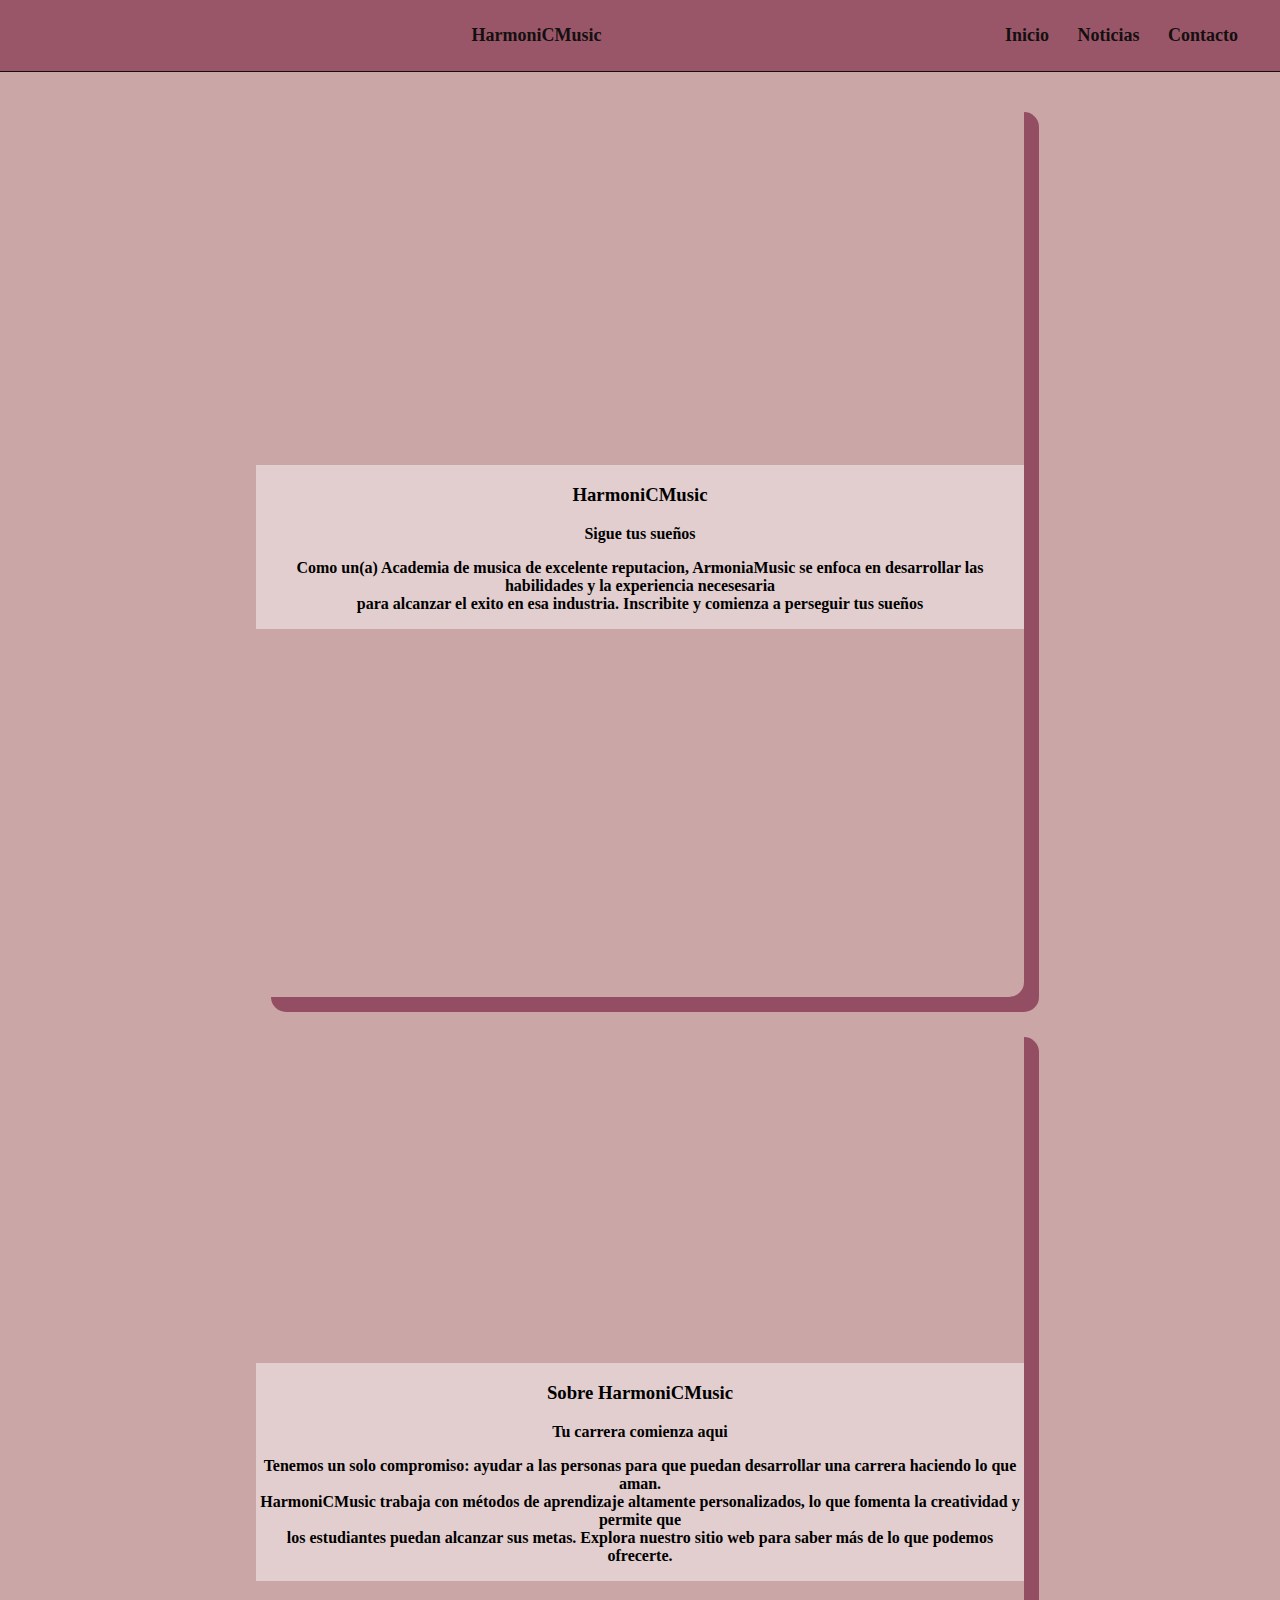
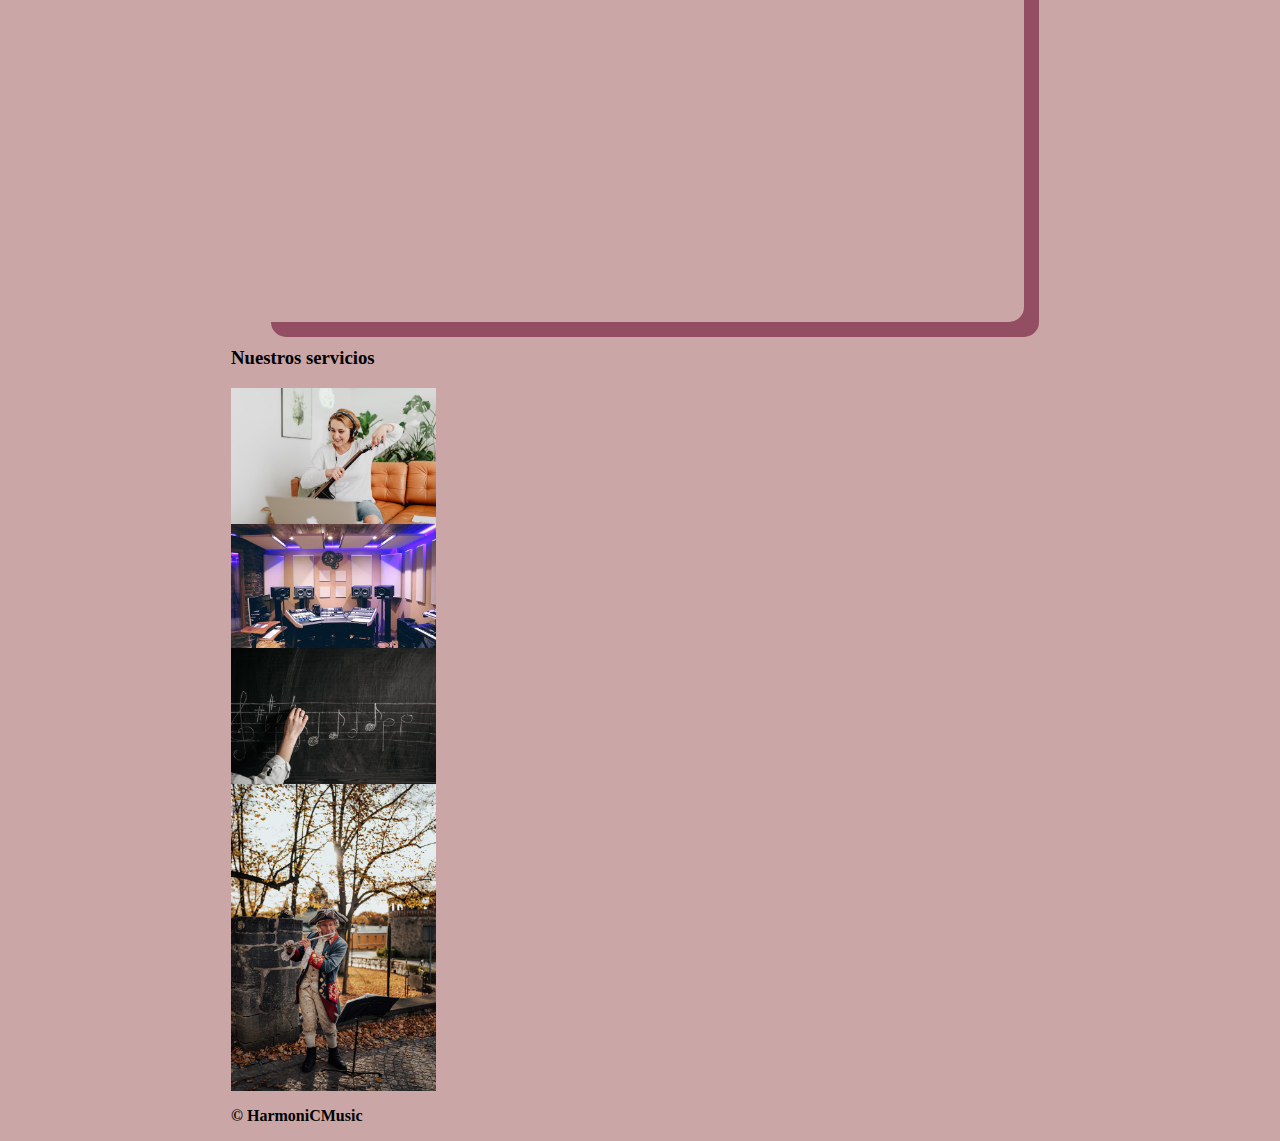
==== index.html @ c5b11628 "Page" ====
<!DOCTYPE html>
<html lang="en">
<head>
    <meta charset="UTF-8">
    <meta name="viewport" content="width=device-width, initial-scale=1.0">
    <title>HarmonicMusic</title>
    <link rel="stylesheet" type="text/css" href="./index.css"/>
</head>
<body>
    <div class="navbar">
        <img  class="logo-guitar" src="./Icons proyecto/guitarras.svg" alt="">
            <p class="logo">HarmoniCMusic</p>
            <nav>
                <a href="./index.html">Inicio</a>
                <a href="./noticias.html">Noticias</a>
                <a href="./form.html">Contacto</a>
            </nav>          
    </div>
    <div class="content">

        <section class="clase-section" id="S1">
        <div class="header">           
            <h3>HarmoniCMusic</h3>
            <p>Sigue tus sueños</p>
            <p class="Pminuscula">Como un(a) Academia de musica de excelente reputacion, ArmoniaMusic se enfoca en desarrollar las habilidades y la experiencia necesesaria<br>para alcanzar el exito en esa industria. Inscribite y comienza a perseguir tus sueños</p>
        </div>
    </section>

        <section class="clase-section" id="S2">
            <div class="header">        
                <h3>Sobre HarmoniCMusic</h3>
                <p>Tu carrera comienza aqui</p>
                <p class="Pminuscula">Tenemos un solo compromiso: ayudar a las personas para que puedan desarrollar una carrera haciendo lo que aman.<br>
                                HarmoniCMusic trabaja con métodos de aprendizaje altamente personalizados, 
                                lo que fomenta la creatividad y permite que<br> los estudiantes puedan alcanzar sus metas.
                                Explora nuestro sitio web para saber más de lo que podemos ofrecerte.</p>
            </div>
        </section>
        
        <section class="carrousel-section" id="S3">
            <h3>Nuestros servicios</h3>        
            <div class="carrousel">
                <img src="./Img carrousel/imgC1-carrousel.jpg" alt="">
                <img src="./Img carrousel/imgC2-carrousel.jpg" alt="">
                <img src="./Img carrousel/imgC3-carrousel.jpg" alt="">
                <img src="./Img carrousel/imgC4-carrousel.jpg" alt="">

            </div>
        </section>

        <footer class="footer">
            <div>
                <p>&copy; HarmoniCMusic</p>
            </div>           
        </footer>

    </div>
    <script src="index.js"></script>
</body>
</html>
---- index.css ----
@import url("https://fonts.googleapis.com/css2?family=Sedan-SC&display=swap");
*{
    box-sizing: border-box;
    font-style: normal;
    font-family:'Sedan',serif;
    font-weight:bold;
    
}

body{
margin: 0;
padding: 0;
background-color: #CAA6A6;
display: flex;
flex-direction: column;
align-items: center;
}

.logo-guitar{
    width: 50px;

}

.navbar{
    color: black;
    display: flex;
    align-items: center;
    justify-content: space-between;
    height: 8vh;
    padding: 0 30px;
    border-bottom: 1px solid black;
    position: sticky;
    top: 0;
    background-color:#944E63;
    font-size: 18px;
    flex-direction:row;
    width: 100vw; 
    opacity: 90%;  
    
}

body a{
    padding: 5px 12px;
    text-decoration: none;
    font-weight:bold;
    color: black;
}

body a:hover{
    color:white;
}

.clase-section{
    
}

#S1  {                         
    display: flex;
    margin: 25px;
    align-items: center;
    justify-content: center;
    text-align: center;
    width: 60vw;
    min-height: 100vh;
    background-size: cover ;
    background-repeat: no-repeat;
    color:black;
    background-position: center center;   
    background-image: url("./Img Proyecto/img7-proyecto.jpg");
    border-radius: 15px;
    box-shadow: 15px 15px #944E63;

}

#S2{
    display: flex;
    margin: 25px;
    align-items: center;
    justify-content: center;
    text-align: center;
    background-image: url("./Img Proyecto/img2-proyecto.jpg");
    width: 60vw;
    min-height: 100vh;
    background-size: cover ;
    background-repeat: no-repeat;
    color:black;
    border-radius: 15px;   
    box-shadow: 15px 15px #944E63;
}

.header{
    background-color: rgba(255, 255, 255, 0.452);
    width: 100%;
}

#S3{   

}


.carrousel img{
        width:calc( 100%/4);
        display:flex;
        

}

#S4 .carta{
    display: flex;
    background-color: #BB8493;      
    text-align: left; 
    background-size: cover;
    width: 80vw;
    height: 60vh;
    margin: 25px;
    overflow: hidden;
    border-radius: 20px;
    box-shadow: 15px 15px #944E63;
}

#S4 .texto{
    display: flex;
    color: #00224D;
    flex-direction: column;
    padding: 10px;  
}

.carta img{
    height: 700px;
    width: 450px;
    object-fit: cover;

}

.form-contacto{
    width: 500px;
    padding: 80px;
    margin: auto;
    margin-top: 100px;
    border-radius: 4px;
    background-color: #BB8493;
    border-radius: 15px;
    box-shadow: 15px 15px  #704264;
    

}

.form-contacto h2{
    font-size: 25px;
    margin-bottom: 20px;
}

.campos-text{
    width: 100%;
    padding: 10px;
    border-radius: 5px;
    margin-bottom: 15px;
    border: 2px solid #00224D;
}

.button{    
width: 90%;
padding: 10px;
margin: 15px;
border-radius: 6px;
border-color: #00224D;
text-align: center;

}

.textarea-mensaje{
    width: 100%;
    border-radius: 5px;
    padding: 15px;
    border-color: #00224D;
    border: 2px solid #00224D;

}
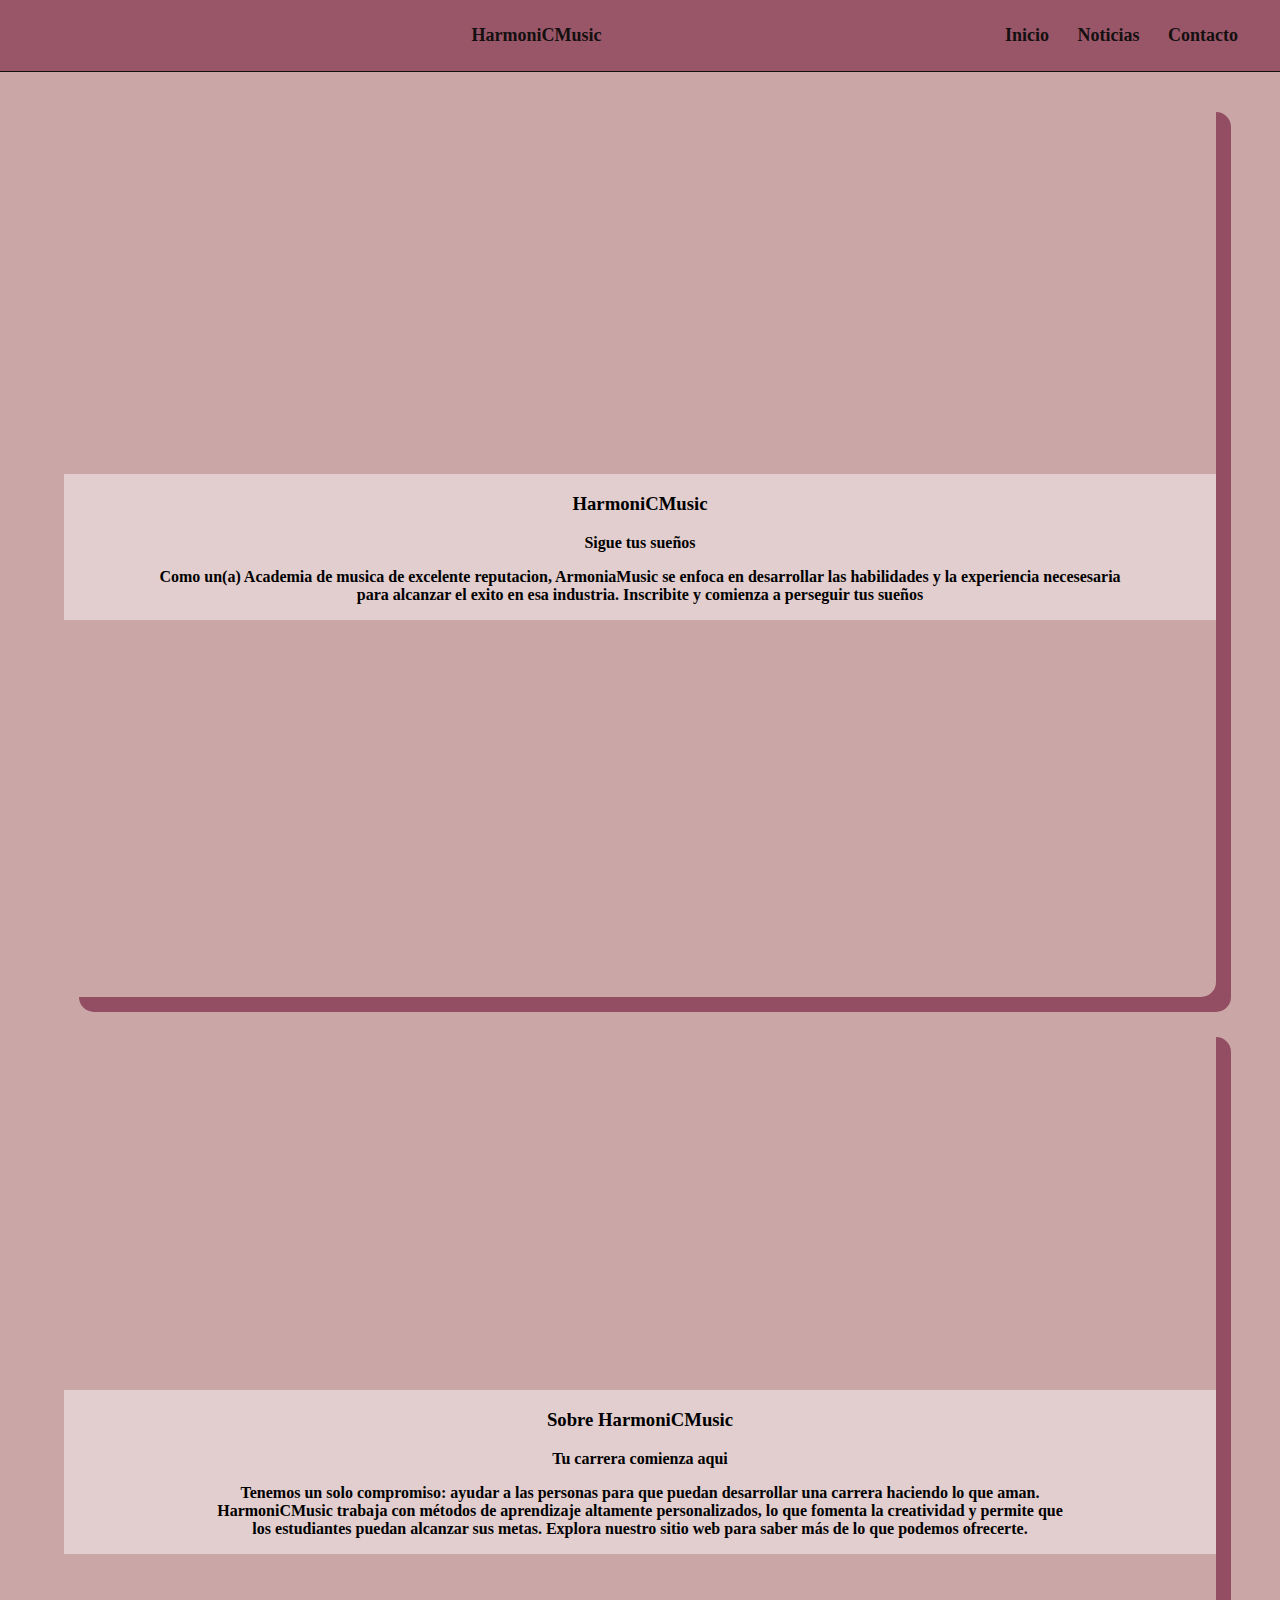
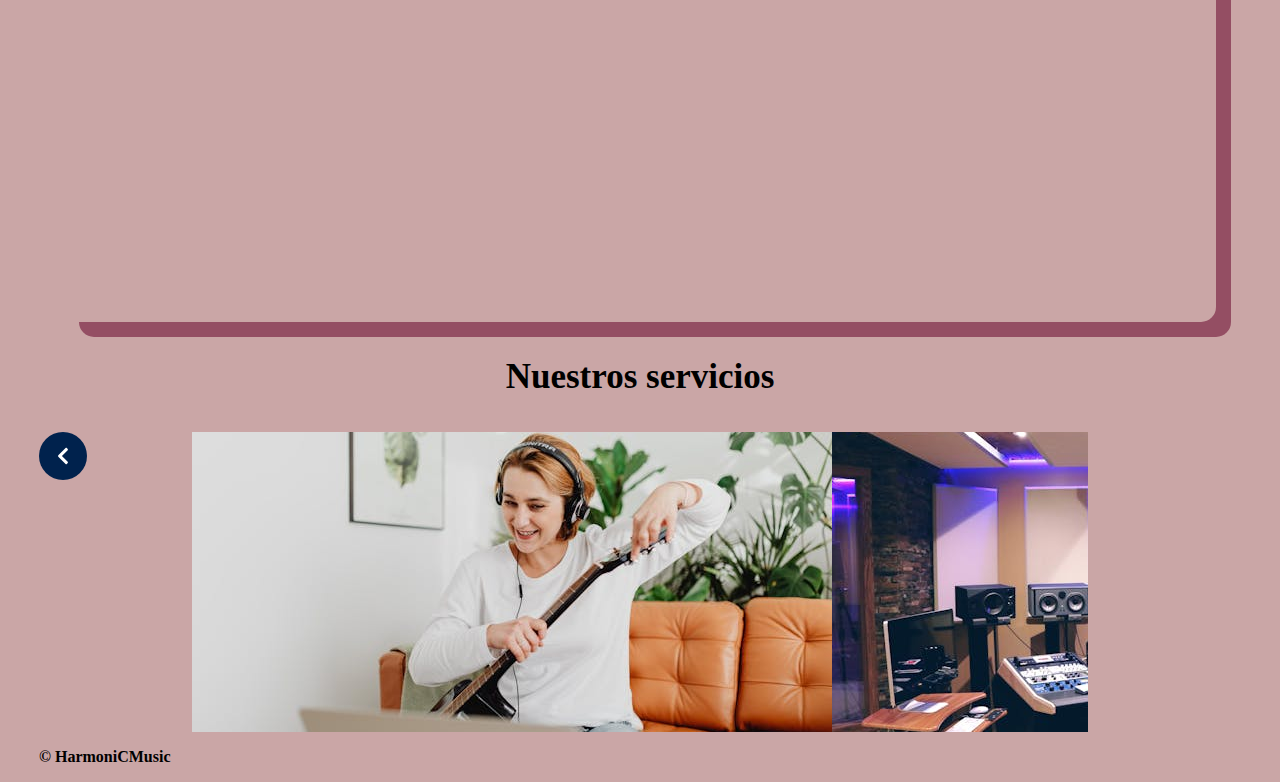
==== commit 1fe6048d: "Agregando JS en el Form" ====
--- a/index.html
+++ b/index.html
@@ -40,14 +40,36 @@
         <section class="carrousel-section" id="S3">
             <h3>Nuestros servicios</h3>        
             <div class="carrousel">
-                <img src="./Img carrousel/imgC1-carrousel.jpg" alt="">
-                <img src="./Img carrousel/imgC2-carrousel.jpg" alt="">
-                <img src="./Img carrousel/imgC3-carrousel.jpg" alt="">
-                <img src="./Img carrousel/imgC4-carrousel.jpg" alt="">
+                <button class="button1" id="button-prev" data-button="button-prev"
+                onclick="app.processingButton(event)">
+                <svg aria-hidden="true" focusable="false" data-prefix="fas" data-icon="chevron-left"
+                    class="svg-inline--fa fa-chevron-left fa-w-10" role="img" xmlns="http://www.w3.org/2000/svg"
+                    viewBox="0 0 320 512">
+                    <path fill="currentColor"
+                    d="M34.52 239.03L228.87 44.69c9.37-9.37 24.57-9.37 33.94 0l22.67 22.67c9.36 9.36 9.37 24.52.04 33.9L131.49 256l154.02 154.75c9.34 9.38 9.32 24.54-.04 33.9l-22.67 22.67c-9.37 9.37-24.57 9.37-33.94 0L34.52 272.97c-9.37-9.37-9.37-24.57 0-33.94z">
+                    </path>
+                </svg>
+            </button>
+            </div>
+            
+            <div class="carrousel1">           
+                            <img src="./Img carrousel/imgC1-carrousel.jpg" alt="">                             
+                            <img src="./Img carrousel/imgC2-carrousel.jpg" alt="">                                                   
+                            <img src="./Img carrousel/imgC3-carrousel.jpg" alt="">                      
+                            <img src="./Img carrousel/imgC4-carrousel.jpg" alt="">
+            <div>
 
+                <button class="button1" id="button-prev" data-button="button-prev"
+                onclick="previo()">
+                <svg aria-hidden="true" focusable="false" data-prefix="fas" data-icon="chevron-left"
+                    class="svg-inline--fa fa-chevron-left fa-w-10" role="img" xmlns="http://www.w3.org/2000/svg"
+                    viewBox="0 0 320 512">
+                    <path fill="currentColor"
+                    d="M34.52 239.03L228.87 44.69c9.37-9.37 24.57-9.37 33.94 0l22.67 22.67c9.36 9.36 9.37 24.52.04 33.9L131.49 256l154.02 154.75c9.34 9.38 9.32 24.54-.04 33.9l-22.67 22.67c-9.37 9.37-24.57 9.37-33.94 0L34.52 272.97c-9.37-9.37-9.37-24.57 0-33.94z">
+                    </path>
+                </svg>
             </div>
         </section>
-
         <footer class="footer">
             <div>
                 <p>&copy; HarmoniCMusic</p>
--- a/index.css
+++ b/index.css
@@ -60,7 +60,7 @@
     align-items: center;
     justify-content: center;
     text-align: center;
-    width: 60vw;
+    width: 90vw;
     min-height: 100vh;
     background-size: cover ;
     background-repeat: no-repeat;
@@ -79,7 +79,7 @@
     justify-content: center;
     text-align: center;
     background-image: url("./Img Proyecto/img2-proyecto.jpg");
-    width: 60vw;
+    width: 90vw;
     min-height: 100vh;
     background-size: cover ;
     background-repeat: no-repeat;
@@ -93,15 +93,9 @@
     width: 100%;
 }
 
-#S3{   
-
-}
-
-
-.carrousel img{
-        width:calc( 100%/4);
-        display:flex;
-        
+#S3 h3{
+    font-size: 35px;
+    text-align: center;
 
 }
 
@@ -175,4 +169,44 @@
     border-color: #00224D;
     border: 2px solid #00224D;
 
+}
+
+
+.carrousel1 {
+    position: relative;
+    display: flex;
+    align-items: center;
+    width: fit-content;
+    margin: 0px auto;
+    height: 300px;
+    padding: 10px 0px;
+    max-width: 70vw;
+    overflow: hidden;
+
+
+}
+
+.button1{
+border-radius: 30px;
+background-color: #00224D;
+position: absolute;
+z-index: 4;
+width: 48px;
+height: 48px;
+border: 0;
+cursor: pointer;
+
+}
+
+.button1:focus{
+    outline: 0;
+}
+
+.button1 svg{
+
+    width: 12px;
+    height: 100%;
+    color: white;
+    
+
 }